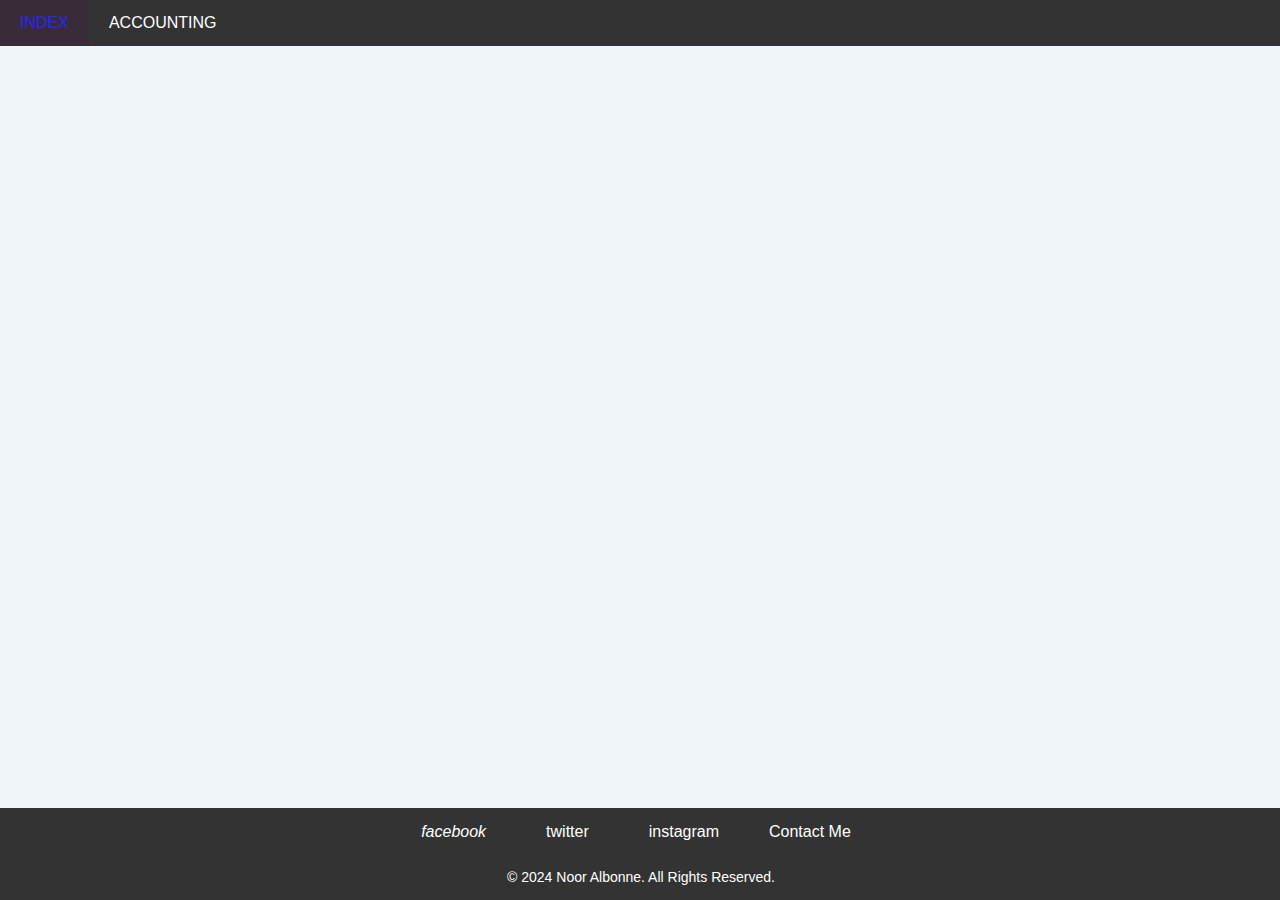
==== accounting.html @ cbab3b91 "add code" ====
<!DOCTYPE html>
<html lang="en">
<head>
    <meta charset="UTF-8">
    <meta name="description" content="HR-management-system">
    <meta name="keywords" content="HR-management-system , LTUC">
    <meta name="author" content="Noor Albonne">
    <meta http-equiv="refresh" content="100" url="https://web.telegram.org/k/">
    <title>HR-management-system</title>


    <link rel="stylesheet" href="../css/index.css" /> 
    <script src="../app.js"></script>
    
    <div class="navbar">
        <a href="index.html">INDEX</a>
        <a href="accounting.html">ACCOUNTING</a>
    </div>
   
    <br>

    <!-- <div class="container">
        <div class="logo-container">
            <img src="https://th.bing.com/th/id/OIP.a3lYwQ2cV6fTKJOLQaIGSAHaHa?rs=1&pid=ImgDetMain"
                alt="logo for HR-management-system">
            <h1>HR Management System</h1>
        </div>
    <hr> -->
</head>
<body>

</body>

<footer>
    <div class="footer-links">
        <div class="social-media-links">
            <a href="https://www.facebook.com"><i class="fab fa-facebook-square">facebook</i></a>
            <a href="https://www.twitter.com"><i class="fab fa-twitter-square"></i>twitter</a>
            <a href="https://www.instagram.com"><i class="fab fa-instagram-square"></i>instagram</a>
        </div>
        <div class="contact-link">
            <a href="mailto:nooralbonne@hotmail.com">Contact Me</a>
        </div>
    </div>
    <div class="copyright">
        <p>&copy; 2024 Noor Albonne. All Rights Reserved.</p>
    </div>
</footer>


</html>
---- css/index.css ----
/* Existing CSS styles */
body {
    font-family: 'Montserrat', sans-serif;
    align-content:;
    margin: 0;
    padding: 0;
    text-align: right;
    background-color: #f0f5f9; /* Light blue background */
    color: #333;
}

.navbar {
    background-color: #333; /* Dark gray navbar */
    overflow: hidden;
}

.navbar a,
a {
    float: left;
    display: block;
    color: #fff; /* White navbar links */
    text-align: center;
    padding: 14px 20px;
    text-decoration: none;
}

.navbar a:hover {
    background-color: #392c38; /* Green hover color */
    color: #2525ff; /* Black text on hover */
}

.logo-container {
    display: flex;
    align-items: center;
    padding: 10px;
}

.logo-container img {
    width: 50px;
    margin-right: 10px;
    border-radius: 50%;
}

h1 {
    margin: 0;
    color: #000000; /* Green heading */
}

.container {
    max-width: 800px;
    margin: 20px auto;
    padding: 20px;
    background-color: #fff; /* White background */
    border-radius: 10px;
    box-shadow: 0 0 10px rgba(0, 0, 0, 0.1);
}

caption {
    font-size: 1.2em;
    font-weight: bold;
    margin-bottom: 10px;
    color: #4CAF50; /* Green caption */
}

footer {
    background-color: #333333; /* Dark gray footer */
    color: #fff; /* White text */
    text-align: center;
    padding: 1px;
    position: fixed;
    left: 0;
    bottom: 0;
    width: 100%;
}

.footer-links {
    display: flex;
    justify-content: center;
    align-items: center;
    margin-bottom: 10px;
}

.social-media-links a {
    color: #fff;
    text-decoration: none;
    margin: 0 10px;
}

.social-media-links a:hover {
    text-decoration: underline;
}

.contact-link {
    margin-right: 20px;
}

.copyright {
    font-size: 14px;
}

/* New styles for employee section */
.employee {
    border: 1px solid #ccc;
    border-radius: 5px;
    padding: 10px;
    margin-bottom: 10px;
    text-align: center; /* إضافة هذا لتحقيق المحاذاة إلى الوسط */

}

.employee img {
    width: 100px;
    height: 100px;
    border-radius: 50%;
    margin-right: 10px;
    object-fit: cover;
}

.employee-info {
    display: flex;
    flex-direction: column; /* Stack lines of information vertically */
}

.employee-info div {
    margin-bottom: 5px; /* Add spacing between lines of information */
}
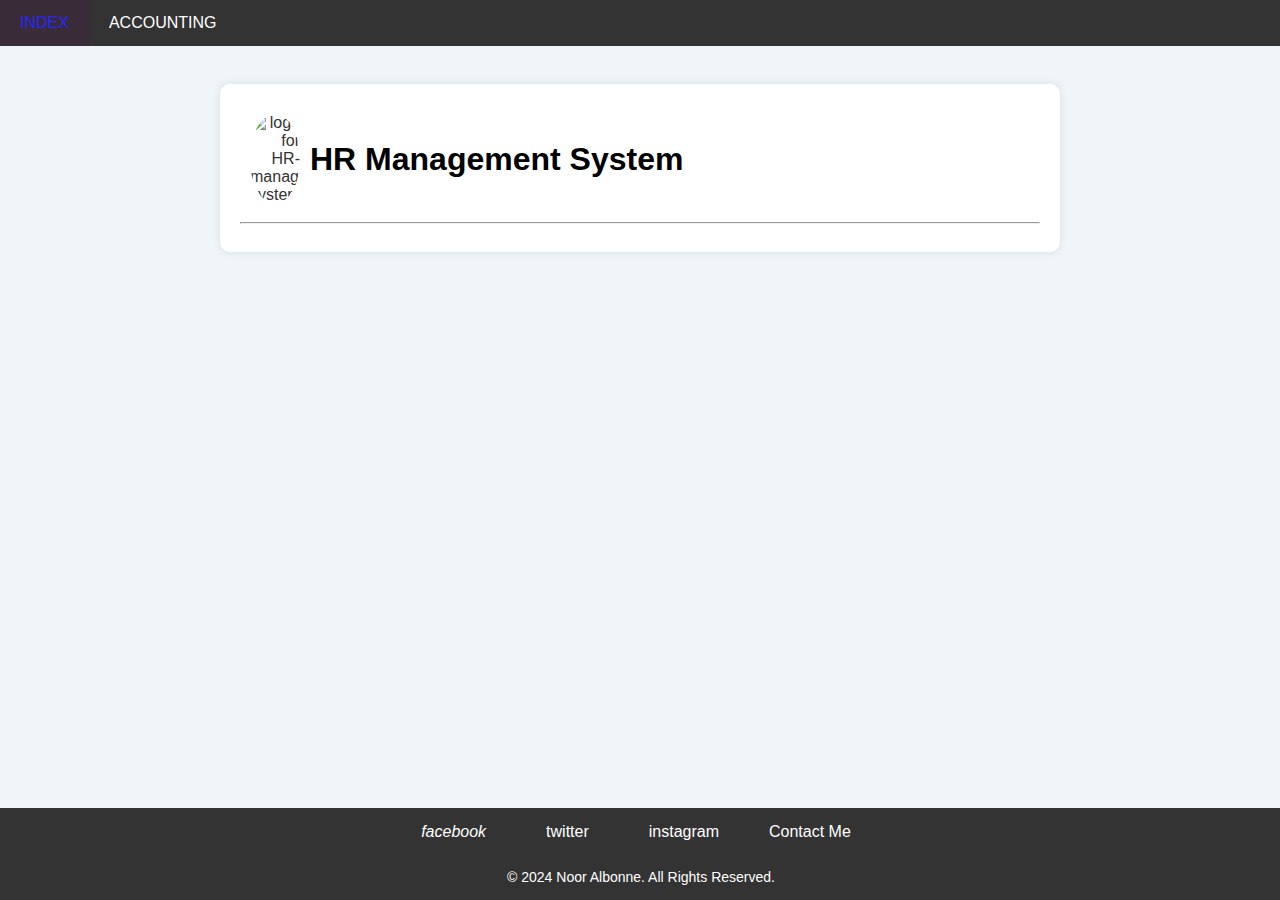
==== commit 479c328d: "add code" ====
--- a/accounting.html
+++ b/accounting.html
@@ -9,8 +9,8 @@
     <title>HR-management-system</title>
 
 
-    <link rel="stylesheet" href="../css/index.css" /> 
-    <script src="../app.js"></script>
+    <link rel="stylesheet" href="index.css" /> 
+    <script src="app.js"></script>
     
     <div class="navbar">
         <a href="index.html">INDEX</a>
@@ -19,13 +19,13 @@
    
     <br>
 
-    <!-- <div class="container">
+     <div class="container">
         <div class="logo-container">
             <img src="https://th.bing.com/th/id/OIP.a3lYwQ2cV6fTKJOLQaIGSAHaHa?rs=1&pid=ImgDetMain"
                 alt="logo for HR-management-system">
             <h1>HR Management System</h1>
         </div>
-    <hr> -->
+    <hr> 
 </head>
 <body>
 
@@ -46,9 +46,4 @@
         <p>&copy; 2024 Noor Albonne. All Rights Reserved.</p>
     </div>
 </footer>
-
-
-</html>
-
-
-
+</html>--- a/index.css
+++ b/index.css
@@ -0,0 +1,126 @@
+/* Existing CSS styles */
+body {
+    font-family: 'Montserrat', sans-serif;
+    align-content:;
+    margin: 0;
+    padding: 0;
+    text-align: right;
+    background-color: #f0f5f9; /* Light blue background */
+    color: #333;
+}
+
+.navbar {
+    background-color: #333; /* Dark gray navbar */
+    overflow: hidden;
+}
+
+.navbar a,
+a {
+    float: left;
+    display: block;
+    color: #fff; /* White navbar links */
+    text-align: center;
+    padding: 14px 20px;
+    text-decoration: none;
+}
+
+.navbar a:hover {
+    background-color: #392c38; /* Green hover color */
+    color: #2525ff; /* Black text on hover */
+}
+
+.logo-container {
+    display: flex;
+    align-items: center;
+    padding: 10px;
+}
+
+.logo-container img {
+    width: 50px;
+    margin-right: 10px;
+    border-radius: 50%;
+}
+
+h1 {
+    margin: 0;
+    color: #000000; /* Green heading */
+}
+
+.container {
+    max-width: 800px;
+    margin: 20px auto;
+    padding: 20px;
+    background-color: #fff; /* White background */
+    border-radius: 10px;
+    box-shadow: 0 0 10px rgba(0, 0, 0, 0.1);
+}
+
+caption {
+    font-size: 1.2em;
+    font-weight: bold;
+    margin-bottom: 10px;
+    color: #4CAF50; /* Green caption */
+}
+
+footer {
+    background-color: #333333; /* Dark gray footer */
+    color: #fff; /* White text */
+    text-align: center;
+    padding: 1px;
+    position: fixed;
+    left: 0;
+    bottom: 0;
+    width: 100%;
+}
+
+.footer-links {
+    display: flex;
+    justify-content: center;
+    align-items: center;
+    margin-bottom: 10px;
+}
+
+.social-media-links a {
+    color: #fff;
+    text-decoration: none;
+    margin: 0 10px;
+}
+
+.social-media-links a:hover {
+    text-decoration: underline;
+}
+
+.contact-link {
+    margin-right: 20px;
+}
+
+.copyright {
+    font-size: 14px;
+}
+
+/* New styles for employee section */
+.employee {
+    border: 1px solid #ccc;
+    border-radius: 5px;
+    padding: 10px;
+    margin-bottom: 10px;
+    text-align: center; /* إضافة هذا لتحقيق المحاذاة إلى الوسط */
+
+}
+
+.employee img {
+    width: 100px;
+    height: 100px;
+    border-radius: 50%;
+    margin-right: 10px;
+    object-fit: cover;
+}
+
+.employee-info {
+    display: flex;
+    flex-direction: column; /* Stack lines of information vertically */
+}
+
+.employee-info div {
+    margin-bottom: 5px; /* Add spacing between lines of information */
+}
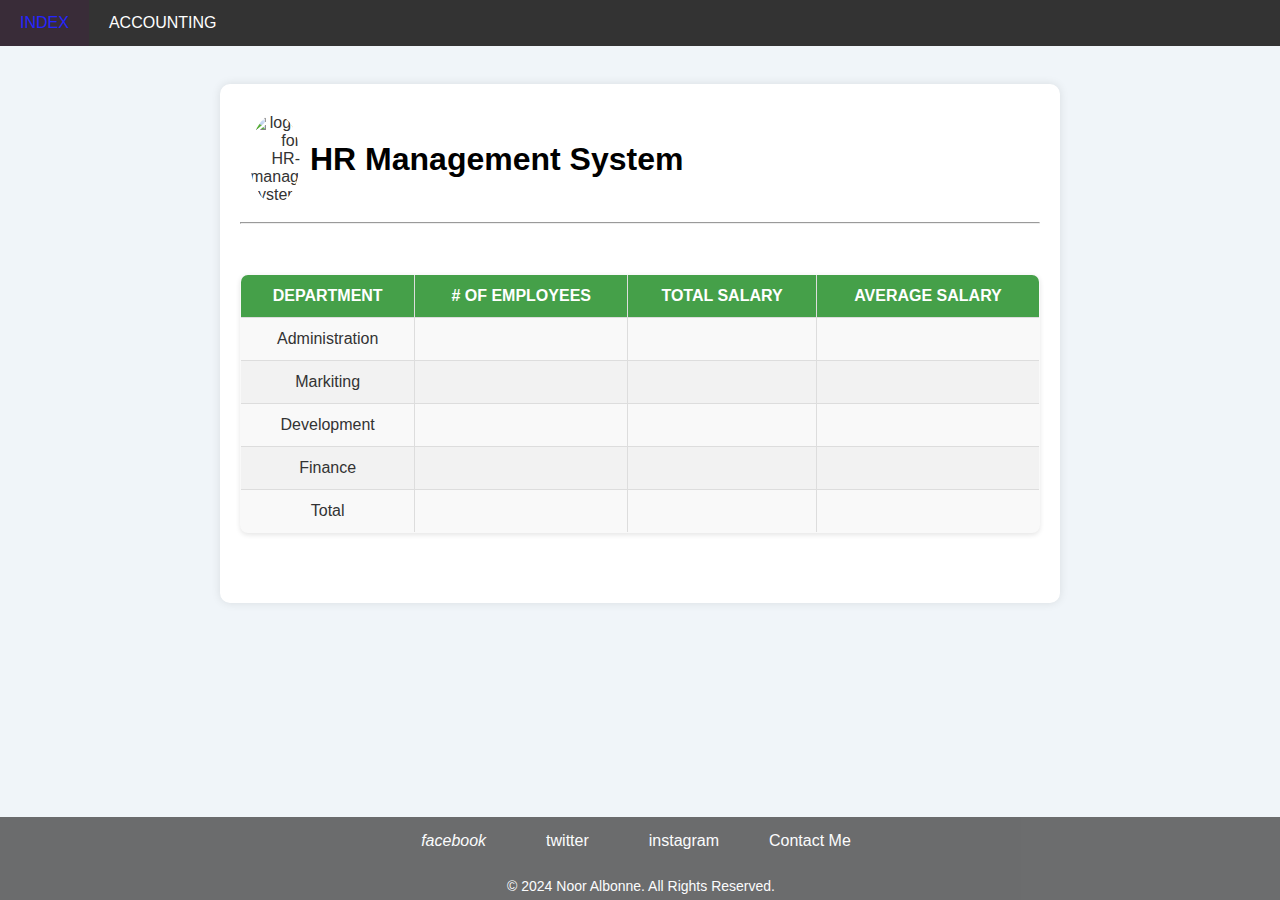
==== commit a7092bb8: "lab9 completed" ====
--- a/accounting.html
+++ b/accounting.html
@@ -8,15 +8,10 @@
     <meta http-equiv="refresh" content="100" url="https://web.telegram.org/k/">
     <title>HR-management-system</title>
 
-
-    <link rel="stylesheet" href="index.css" /> 
-    <script src="app.js"></script>
-    
     <div class="navbar">
         <a href="index.html">INDEX</a>
         <a href="accounting.html">ACCOUNTING</a>
     </div>
-   
     <br>
 
      <div class="container">
@@ -24,19 +19,74 @@
             <img src="https://th.bing.com/th/id/OIP.a3lYwQ2cV6fTKJOLQaIGSAHaHa?rs=1&pid=ImgDetMain"
                 alt="logo for HR-management-system">
             <h1>HR Management System</h1>
-        </div>
+        </div>   
     <hr> 
 </head>
+<!-- ====================================================================================== -->
+
 <body>
+<main>
 
+    <!-- TABLE -->
+    <table border="1">
+        <thead>
+            <tr>
+                <th>Department</th>
+                <th># of Employees</th>
+                <th>Total Salary</th>
+                <th>Average Salary</th>
+            </tr>
+        </thead>
+
+        <tbody>
+            <tr>
+                <td>Administration</td>
+                <td id = "adminNum"></td>
+                <td id = "adminSal"></td>
+                <td id = "adminAvg"></td>
+            </tr>
+
+            <tr>
+                <td>Markiting</td>
+                <td id = "markNum"></td>
+                <td id = "markSal"></td>
+                <td id = "markAvg"></td>
+            </tr>
+
+            <tr>
+                <td>Development</td>
+                <td id = "devNum"></td>
+                <td id = "devSal"></td>
+                <td id = "devAvg"></td>
+            </tr>
+
+            <tr>
+                <td>Finance</td>
+                <td id = "finNum"></td>
+                <td id = "finSal"></td>
+                <td id = "finAvg"></td>
+            </tr>
+
+            <tr>
+                <td>Total</td>
+                <td id = "totalN"></td>
+                <td id = "totalS"></td>
+                <td id = "totalA"></td>
+            </tr>
+        </tbody>
+    </table>
 </body>
 
+
+
+<!-- ============================================================ -->
+<!-- FOOTER -->
 <footer>
     <div class="footer-links">
         <div class="social-media-links">
-            <a href="https://www.facebook.com"><i class="fab fa-facebook-square">facebook</i></a>
-            <a href="https://www.twitter.com"><i class="fab fa-twitter-square"></i>twitter</a>
-            <a href="https://www.instagram.com"><i class="fab fa-instagram-square"></i>instagram</a>
+            <a href="https://www.facebook.com"><i class="fab fa-facebook-square"> facebook</i></a>
+            <a href="https://www.twitter.com"><i class="fab fa-twitter-square"></i> twitter</a>
+            <a href="https://www.instagram.com"><i class="fab fa-instagram-square"></i> instagram</a>
         </div>
         <div class="contact-link">
             <a href="mailto:nooralbonne@hotmail.com">Contact Me</a>
@@ -46,4 +96,8 @@
         <p>&copy; 2024 Noor Albonne. All Rights Reserved.</p>
     </div>
 </footer>
-</html>+  
+ <link rel="index.html" href="index.html" /> 
+  <link rel="stylesheet" href="index.css" /> 
+  <script src="accounting.js"></script>
+  </html>--- a/index.css
+++ b/index.css
@@ -35,6 +35,47 @@
     padding: 10px;
 }
 
+/* New styles for the table */
+table {
+    border-collapse: collapse;
+    width: 100%;
+    margin-top: 50px;
+    margin-bottom: 50px;
+    color: #333; /* Text color */
+    background-color: #f9f9f9; /* Light gray background */
+    border-radius: 8px; /* Rounded corners */
+    overflow: hidden; /* Hide overflowing content */
+    box-shadow: 0 2px 5px rgba(0, 0, 0, 0.1); /* Soft shadow */
+}
+
+th, td {
+    border: 1px solid #ddd; /* Light gray border */
+    padding: 12px; /* Padding for content */
+    text-align: center; /* Center-align text */
+}
+
+th {
+    background-color: #45a049; /* Dark green header background */
+    color: white; /* Header text color */
+    font-weight: bold; /* Bold header text */
+    text-transform: uppercase; /* Uppercase header text */
+}
+
+tr:nth-child(even) {
+    background-color: #f2f2f2; /* Alternate row background color */
+}
+
+tr:hover {
+    background-color: #e5e5e5; /* Hover row background color */
+}
+
+caption {
+    font-size: 16px; /* Caption font size */
+    font-weight: bold; /* Bold caption text */
+    margin-bottom: 20px; /* Spacing between caption and table */
+    color: #45a049; /* Caption text color */
+}
+
 .logo-container img {
     width: 50px;
     margin-right: 10px;
@@ -44,6 +85,9 @@
 h1 {
     margin: 0;
     color: #000000; /* Green heading */
+    text-align: center;
+    padding: 90px -90px -90px 30px;
+   
 }
 
 .container {
@@ -62,6 +106,72 @@
     color: #4CAF50; /* Green caption */
 }
 
+/*  */
+/* fooooooooooooooooooooooooooorm */
+/* Form */
+form {
+    max-width: 1000px;
+    margin: px;
+    padding: 80px;
+    background-color: #fff;
+    box-shadow: 0 2px 4px rgba(0, 0, 0, 0.1);
+    border-radius: 5px;
+}
+placeholde
+fieldset {
+    border: none;
+    padding: 0;
+    margin: 0;
+}
+
+label {
+    display: block; /* Labels are displayed as blocks (one below the other) */
+    margin-bottom: 5px; /* Add some space between labels */
+    text-align: center;
+}
+
+
+
+select {
+    width: 100%; /* Select dropdown takes full width */
+    padding: 10px; /* Add padding for better appearance */
+    margin-bottom: 10px; /* Add some space between input fields */
+    border: 7px solid #ccc; /* Add a border */
+    border-radius: 40px; /* Add some border radius */
+    box-sizing: border-box; /* Ensure padding and border are included in width */
+    background-color: #ffffff; /* Light gray background color */
+}
+
+p {
+    display: block; /* Labels are displayed as blocks (one below the other) */
+    margin-bottom: 5px; /* Add some space between labels */
+    text-align: center;
+}
+
+input[type="text"] {
+    width: 100%;
+    padding: 10px;
+    margin-bottom: 10px;
+    border: 7px solid #ccc;
+    border-radius: 40px;
+    box-sizing: border-box;
+}
+
+input[type="submit"] {
+    width: 100%;
+    padding: 10px;
+    background-color: #4CAF50; /* Green submit button */
+    color: #fff;
+    border: none;
+    border-radius: 40px;
+    cursor: pointer;
+    transition: background-color 0.3s;
+}
+
+input[type="submit"]:hover {
+    background-color: #45a049; /* Darker green hover color */
+}
+
 footer {
     background-color: #333333; /* Dark gray footer */
     color: #fff; /* White text */
@@ -71,6 +181,8 @@
     left: 0;
     bottom: 0;
     width: 100%;
+    opacity: 70%;
+    text-shadow: black;
 }
 
 .footer-links {
@@ -88,6 +200,7 @@
 
 .social-media-links a:hover {
     text-decoration: underline;
+    padding: 0;
 }
 
 .contact-link {
@@ -124,3 +237,4 @@
 .employee-info div {
     margin-bottom: 5px; /* Add spacing between lines of information */
 }
+
